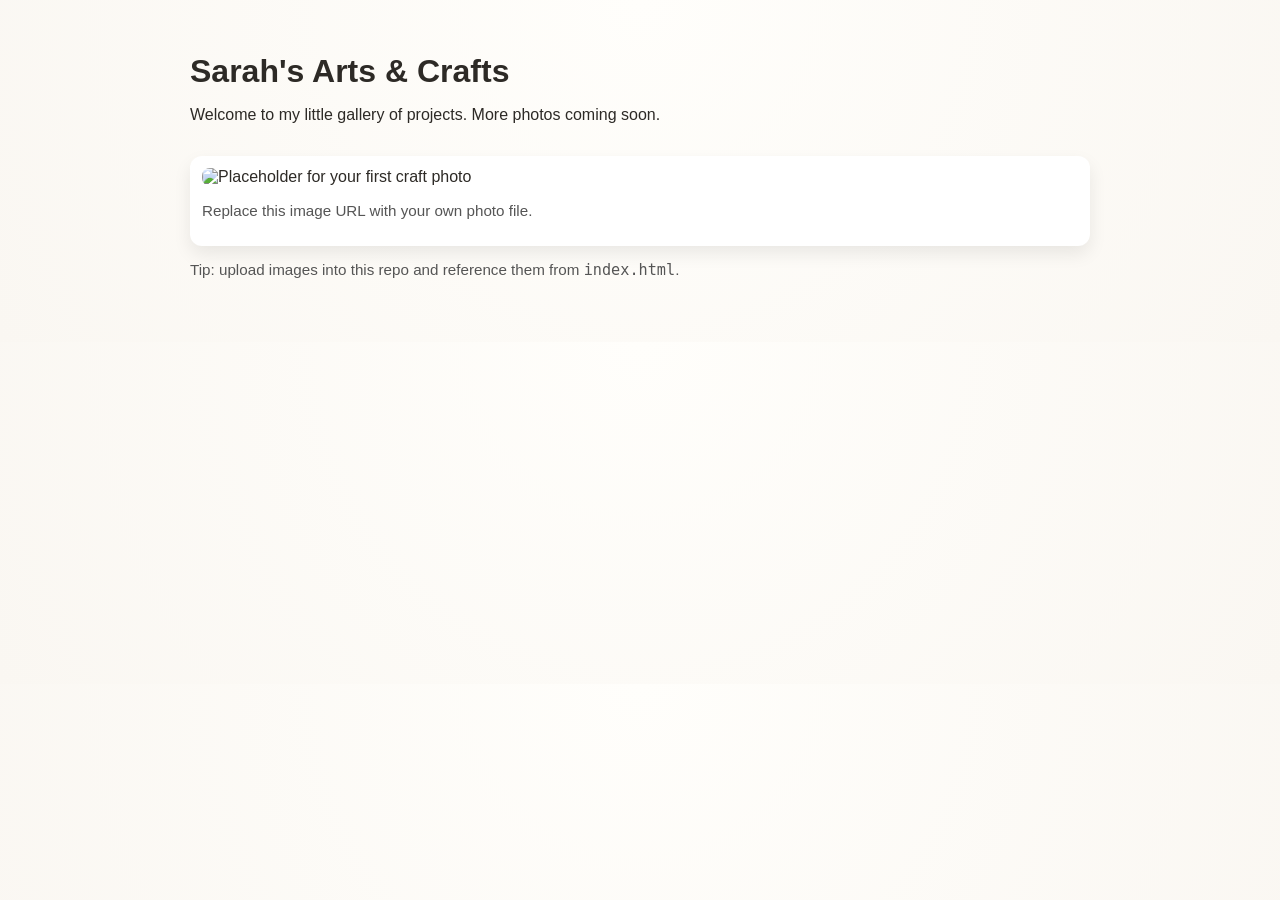
==== index.html @ 697bfbb1 "Initial GitHub Pages site" ====
<!doctype html>
<html lang="en">
  <head>
    <meta charset="UTF-8" />
    <meta name="viewport" content="width=device-width, initial-scale=1.0" />
    <title>Sarah's Arts & Crafts</title>
    <style>
      :root {
        --bg: #faf7f2;
        --text: #2d2a26;
        --accent: #2c7a7b;
        --card: #ffffff;
      }

      body {
        margin: 0;
        font-family: "Trebuchet MS", "Segoe UI", sans-serif;
        color: var(--text);
        background: radial-gradient(circle at top, #fffefb, var(--bg));
      }

      main {
        max-width: 900px;
        margin: 0 auto;
        padding: 2rem 1rem 3rem;
      }

      h1 {
        margin-bottom: 0.5rem;
      }

      .intro {
        margin-bottom: 2rem;
      }

      .gallery {
        display: grid;
        gap: 1rem;
        grid-template-columns: repeat(auto-fit, minmax(220px, 1fr));
      }

      .card {
        background: var(--card);
        border-radius: 12px;
        padding: 0.75rem;
        box-shadow: 0 8px 18px rgba(0, 0, 0, 0.08);
      }

      .card img {
        width: 100%;
        border-radius: 8px;
        object-fit: cover;
      }

      .hint {
        font-size: 0.95rem;
        color: #555;
      }

      a {
        color: var(--accent);
      }
    </style>
  </head>
  <body>
    <main>
      <h1>Sarah's Arts & Crafts</h1>
      <p class="intro">
        Welcome to my little gallery of projects. More photos coming soon.
      </p>

      <section class="gallery">
        <article class="card">
          <img src="https://placehold.co/900x650?text=Your+First+Craft+Photo" alt="Placeholder for your first craft photo" />
          <p class="hint">Replace this image URL with your own photo file.</p>
        </article>
      </section>

      <p class="hint">
        Tip: upload images into this repo and reference them from <code>index.html</code>.
      </p>
    </main>
  </body>
</html>
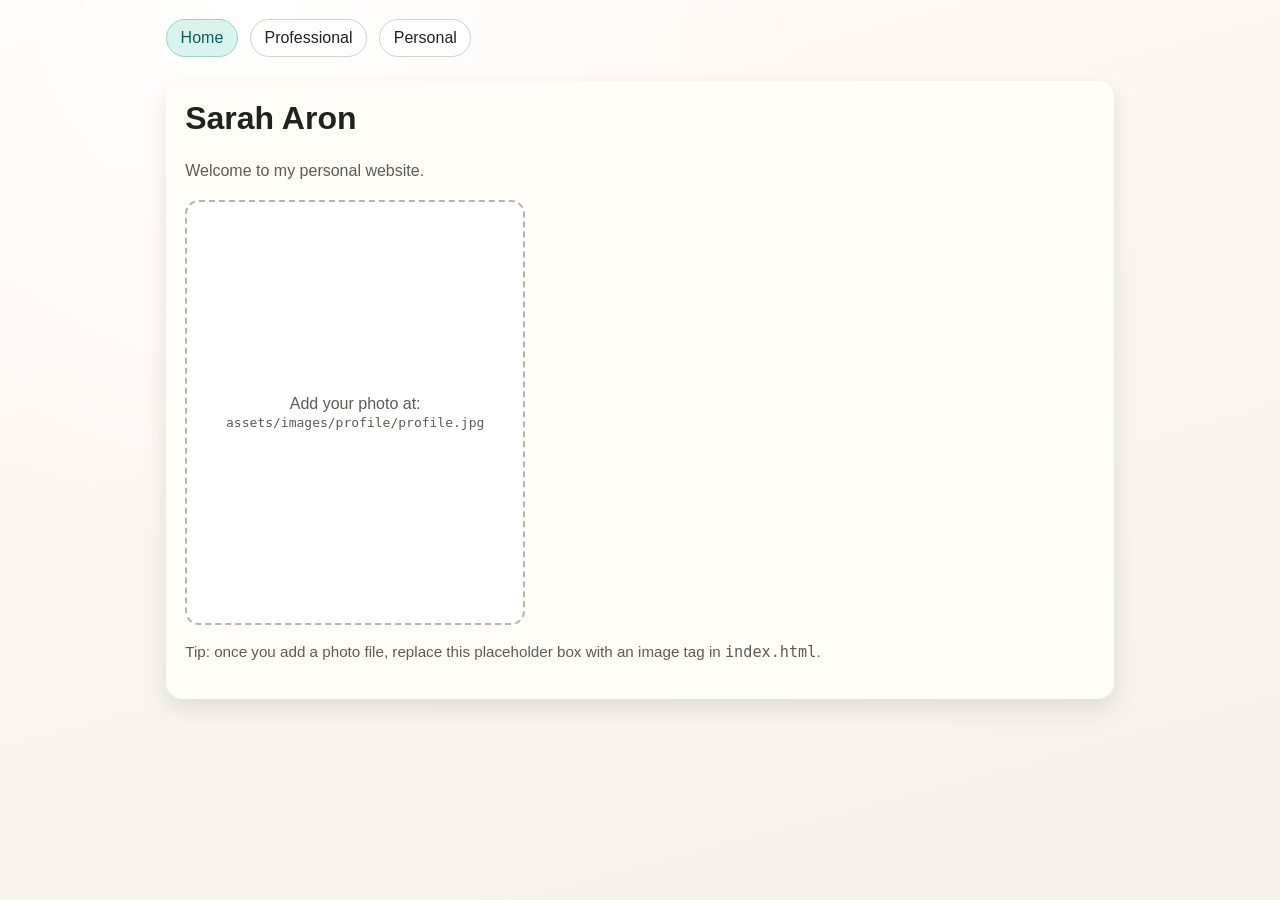
==== commit 53b77b53: "Restructure site into home, professional, and personal pages" ====
--- a/index.html
+++ b/index.html
@@ -3,82 +3,34 @@
   <head>
     <meta charset="UTF-8" />
     <meta name="viewport" content="width=device-width, initial-scale=1.0" />
-    <title>Sarah's Arts & Crafts</title>
-    <style>
-      :root {
-        --bg: #faf7f2;
-        --text: #2d2a26;
-        --accent: #2c7a7b;
-        --card: #ffffff;
-      }
-
-      body {
-        margin: 0;
-        font-family: "Trebuchet MS", "Segoe UI", sans-serif;
-        color: var(--text);
-        background: radial-gradient(circle at top, #fffefb, var(--bg));
-      }
-
-      main {
-        max-width: 900px;
-        margin: 0 auto;
-        padding: 2rem 1rem 3rem;
-      }
-
-      h1 {
-        margin-bottom: 0.5rem;
-      }
-
-      .intro {
-        margin-bottom: 2rem;
-      }
-
-      .gallery {
-        display: grid;
-        gap: 1rem;
-        grid-template-columns: repeat(auto-fit, minmax(220px, 1fr));
-      }
-
-      .card {
-        background: var(--card);
-        border-radius: 12px;
-        padding: 0.75rem;
-        box-shadow: 0 8px 18px rgba(0, 0, 0, 0.08);
-      }
-
-      .card img {
-        width: 100%;
-        border-radius: 8px;
-        object-fit: cover;
-      }
-
-      .hint {
-        font-size: 0.95rem;
-        color: #555;
-      }
-
-      a {
-        color: var(--accent);
-      }
-    </style>
+    <title>Sarah Aron</title>
+    <link rel="stylesheet" href="assets/css/styles.css" />
   </head>
   <body>
-    <main>
-      <h1>Sarah's Arts & Crafts</h1>
-      <p class="intro">
-        Welcome to my little gallery of projects. More photos coming soon.
-      </p>
+    <div class="site-wrap">
+      <nav class="nav" aria-label="Main navigation">
+        <a class="active" href="index.html">Home</a>
+        <a href="professional.html">Professional</a>
+        <a href="personal.html">Personal</a>
+      </nav>
 
-      <section class="gallery">
-        <article class="card">
-          <img src="https://placehold.co/900x650?text=Your+First+Craft+Photo" alt="Placeholder for your first craft photo" />
-          <p class="hint">Replace this image URL with your own photo file.</p>
-        </article>
-      </section>
+      <main class="panel">
+        <h1>Sarah Aron</h1>
+        <p class="muted">Welcome to my personal website.</p>
 
-      <p class="hint">
-        Tip: upload images into this repo and reference them from <code>index.html</code>.
-      </p>
-    </main>
+        <section class="photo-slot" aria-label="Profile photo placeholder">
+          <span>
+            Add your photo at:
+            <br />
+            <code>assets/images/profile/profile.jpg</code>
+          </span>
+        </section>
+
+        <p class="small muted">
+          Tip: once you add a photo file, replace this placeholder box with an
+          image tag in <code>index.html</code>.
+        </p>
+      </main>
+    </div>
   </body>
 </html>
--- a/assets/css/styles.css
+++ b/assets/css/styles.css
@@ -0,0 +1,127 @@
+:root {
+  --bg: #f4f2ed;
+  --panel: #fffdf8;
+  --text: #23211f;
+  --muted: #5f5a53;
+  --accent: #0f766e;
+  --accent-soft: #d9f3ef;
+  --shadow: 0 10px 24px rgba(19, 18, 17, 0.1);
+}
+
+* {
+  box-sizing: border-box;
+}
+
+body {
+  margin: 0;
+  font-family: "Avenir Next", "Segoe UI", sans-serif;
+  color: var(--text);
+  background:
+    radial-gradient(circle at 20% 0%, #ffffff 0%, rgba(255, 255, 255, 0) 42%),
+    linear-gradient(165deg, #fdfaf4 0%, var(--bg) 100%);
+  min-height: 100vh;
+}
+
+.site-wrap {
+  max-width: 980px;
+  margin: 0 auto;
+  padding: 1.2rem 1rem 3rem;
+}
+
+.nav {
+  display: flex;
+  gap: 0.75rem;
+  flex-wrap: wrap;
+  margin-bottom: 1.5rem;
+}
+
+.nav a {
+  text-decoration: none;
+  padding: 0.55rem 0.85rem;
+  border-radius: 999px;
+  border: 1px solid #d8d1c7;
+  color: var(--text);
+  background: #fff;
+}
+
+.nav a.active {
+  background: var(--accent-soft);
+  border-color: #97d7cc;
+  color: #0d5d58;
+}
+
+.panel {
+  background: var(--panel);
+  border-radius: 16px;
+  padding: 1.2rem;
+  box-shadow: var(--shadow);
+}
+
+h1,
+h2 {
+  margin-top: 0;
+}
+
+p {
+  line-height: 1.6;
+}
+
+.muted {
+  color: var(--muted);
+}
+
+.photo-slot {
+  width: min(100%, 340px);
+  aspect-ratio: 4 / 5;
+  border-radius: 14px;
+  border: 2px dashed #bbb3a9;
+  background: #fff;
+  display: grid;
+  place-items: center;
+  color: var(--muted);
+  text-align: center;
+  padding: 1rem;
+  overflow: hidden;
+}
+
+.photo-slot img {
+  width: 100%;
+  height: 100%;
+  object-fit: cover;
+}
+
+.gallery {
+  margin-top: 1rem;
+  display: grid;
+  gap: 1rem;
+  grid-template-columns: repeat(auto-fit, minmax(220px, 1fr));
+}
+
+.card {
+  background: #fff;
+  border-radius: 12px;
+  padding: 0.65rem;
+  box-shadow: 0 7px 18px rgba(0, 0, 0, 0.08);
+}
+
+.card img {
+  width: 100%;
+  border-radius: 8px;
+  aspect-ratio: 4 / 3;
+  object-fit: cover;
+  display: block;
+}
+
+.small {
+  font-size: 0.95rem;
+}
+
+@media (max-width: 640px) {
+  .site-wrap {
+    padding-top: 1rem;
+  }
+
+  .panel {
+    padding: 1rem;
+  }
+}
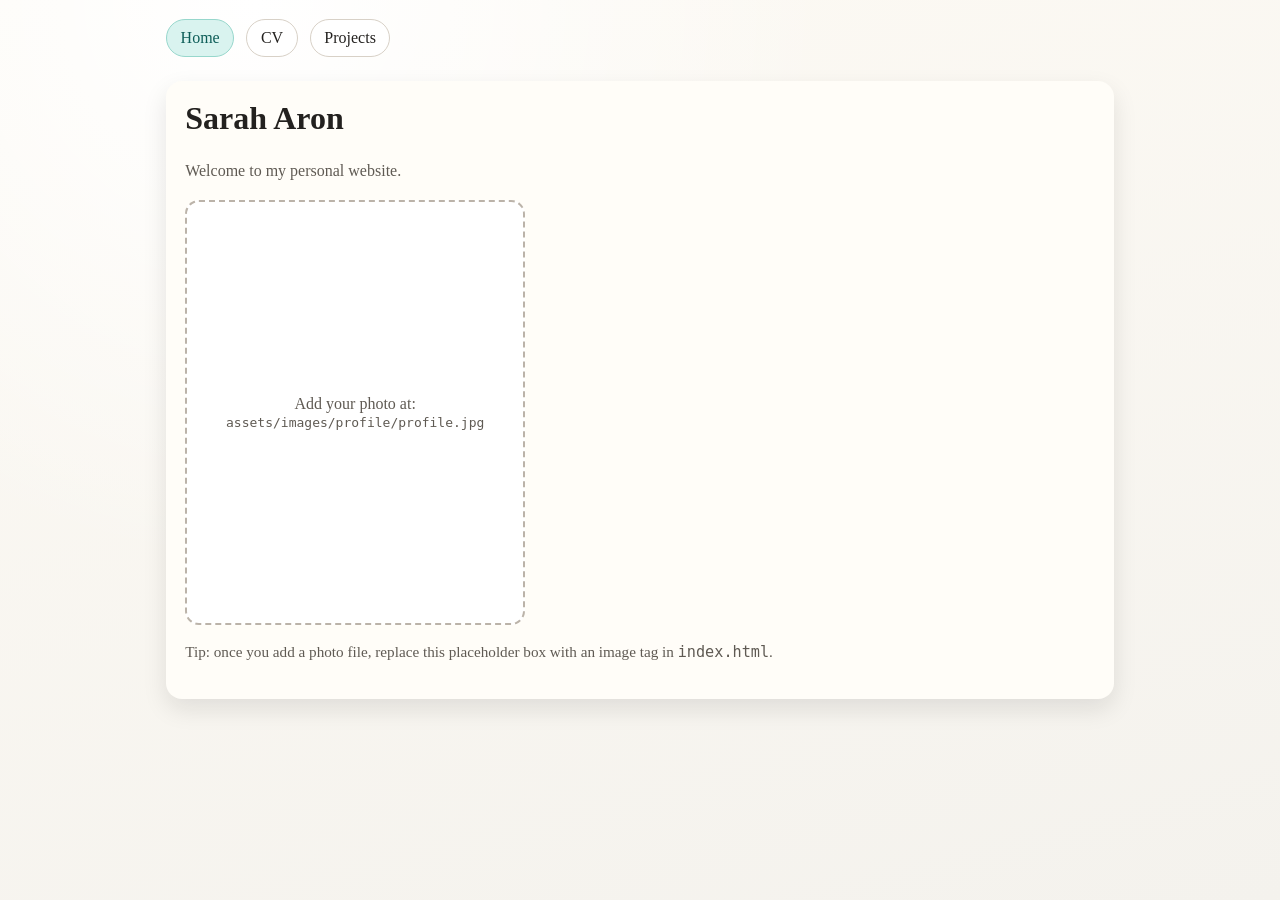
==== commit 1abc0303: "Switch typography to Garamond and rename navigation tabs" ====
--- a/index.html
+++ b/index.html
@@ -10,8 +10,8 @@
     <div class="site-wrap">
       <nav class="nav" aria-label="Main navigation">
         <a class="active" href="index.html">Home</a>
-        <a href="professional.html">Professional</a>
-        <a href="personal.html">Personal</a>
+        <a href="professional.html">CV</a>
+        <a href="personal.html">Projects</a>
       </nav>
 
       <main class="panel">
--- a/assets/css/styles.css
+++ b/assets/css/styles.css
@@ -14,7 +14,7 @@
 
 body {
   margin: 0;
-  font-family: "Avenir Next", "Segoe UI", sans-serif;
+  font-family: Garamond, "Times New Roman", serif;
   color: var(--text);
   background:
     radial-gradient(circle at 20% 0%, #ffffff 0%, rgba(255, 255, 255, 0) 42%),
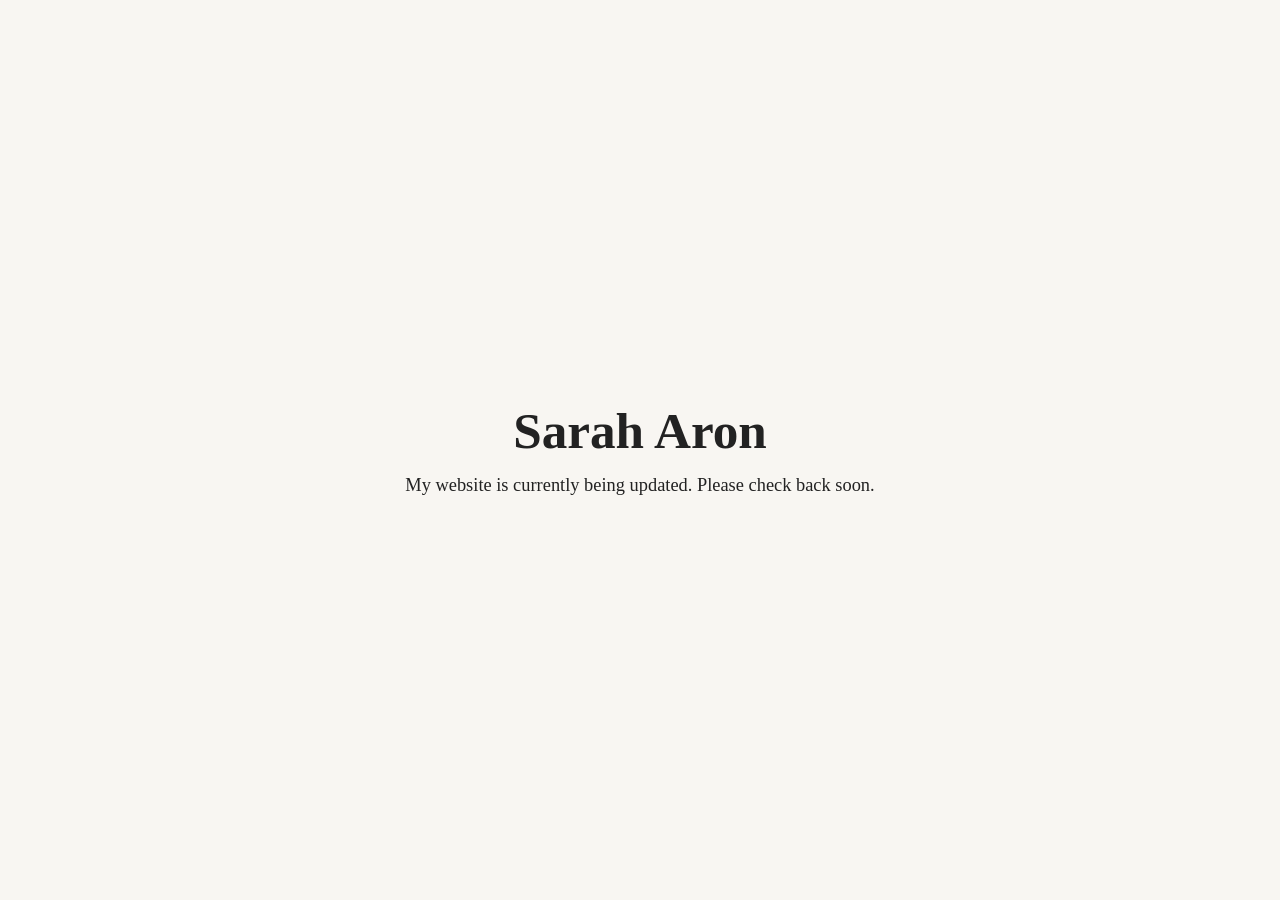
==== commit 80b85b43: "Show temporary coming-soon placeholder on main" ====
--- a/index.html
+++ b/index.html
@@ -3,34 +3,40 @@
   <head>
     <meta charset="UTF-8" />
     <meta name="viewport" content="width=device-width, initial-scale=1.0" />
-    <title>Sarah Aron</title>
-    <link rel="stylesheet" href="assets/css/styles.css" />
+    <title>Sarah Aron | Coming Soon</title>
+    <style>
+      body {
+        margin: 0;
+        min-height: 100vh;
+        display: grid;
+        place-items: center;
+        background: #f8f6f2;
+        color: #222;
+        font-family: Georgia, "Times New Roman", serif;
+      }
+
+      main {
+        text-align: center;
+        padding: 2rem;
+        max-width: 680px;
+      }
+
+      h1 {
+        margin: 0 0 0.75rem;
+        font-size: clamp(2rem, 6vw, 3.2rem);
+      }
+
+      p {
+        margin: 0;
+        font-size: 1.15rem;
+        line-height: 1.5;
+      }
+    </style>
   </head>
   <body>
-    <div class="site-wrap">
-      <nav class="nav" aria-label="Main navigation">
-        <a class="active" href="index.html">Home</a>
-        <a href="professional.html">CV</a>
-        <a href="personal.html">Projects</a>
-      </nav>
-
-      <main class="panel">
-        <h1>Sarah Aron</h1>
-        <p class="muted">Welcome to my personal website.</p>
-
-        <section class="photo-slot" aria-label="Profile photo placeholder">
-          <span>
-            Add your photo at:
-            <br />
-            <code>assets/images/profile/profile.jpg</code>
-          </span>
-        </section>
-
-        <p class="small muted">
-          Tip: once you add a photo file, replace this placeholder box with an
-          image tag in <code>index.html</code>.
-        </p>
-      </main>
-    </div>
+    <main>
+      <h1>Sarah Aron</h1>
+      <p>My website is currently being updated. Please check back soon.</p>
+    </main>
   </body>
 </html>
